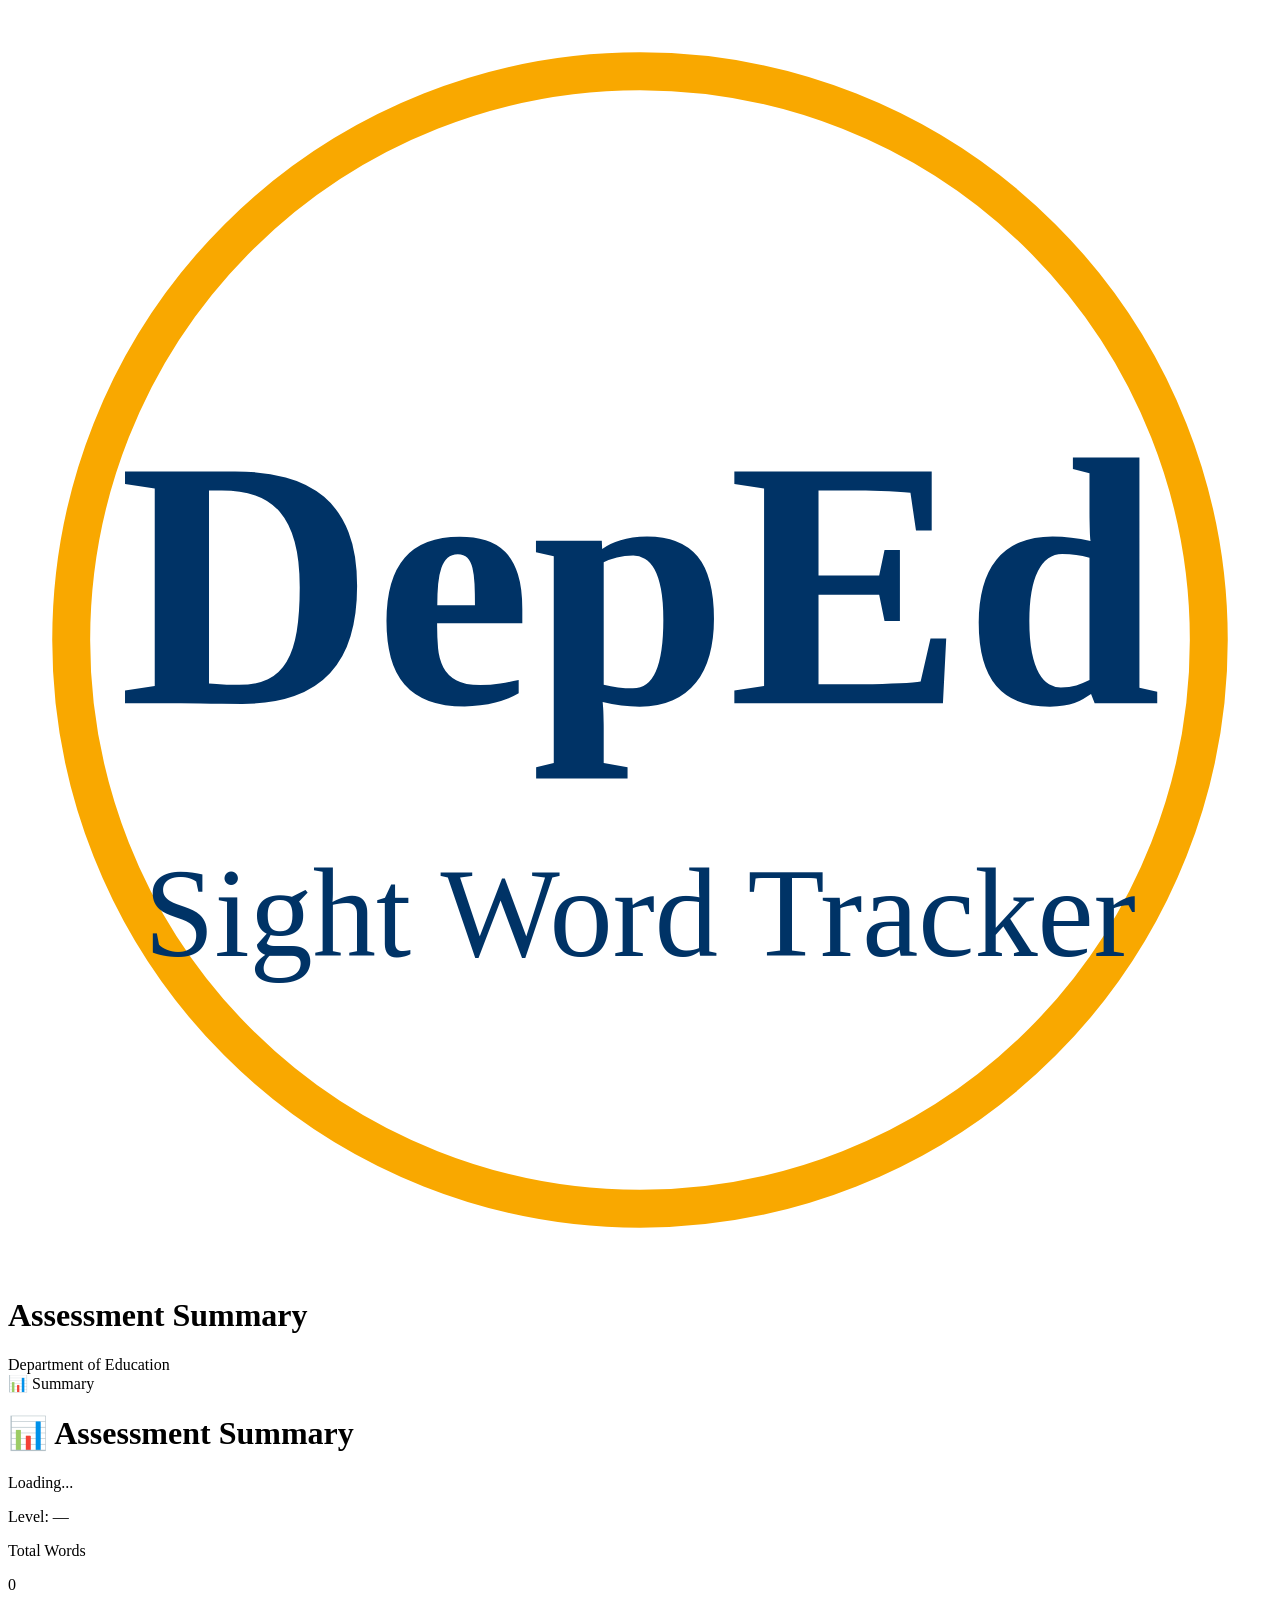
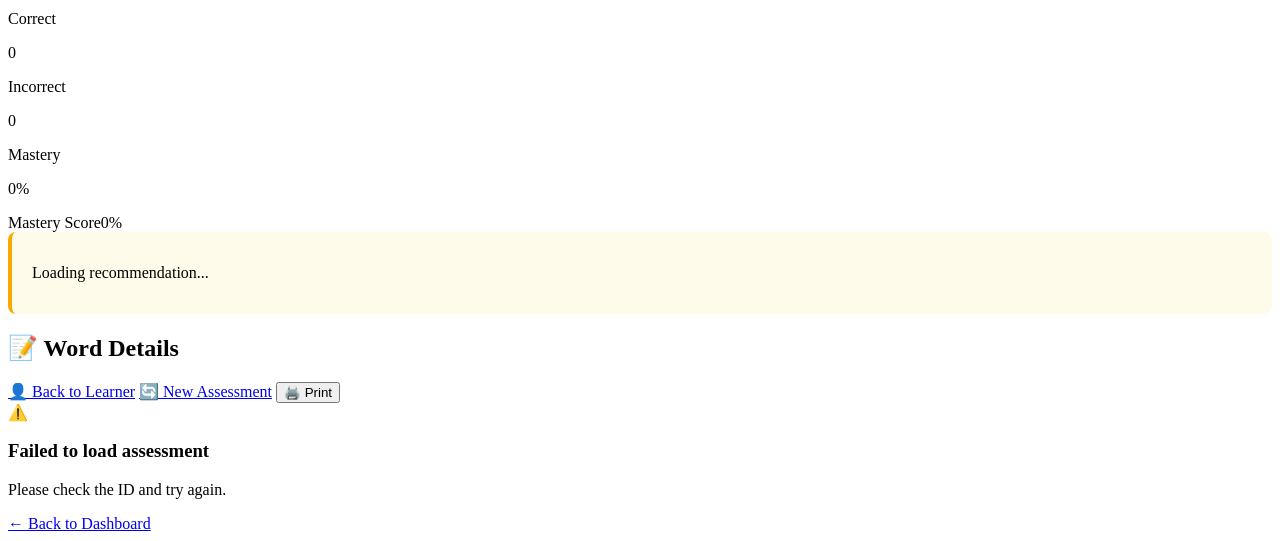
==== backend/static/pages/assessmentSummary.html @ c7be7844 "Initial commit: Sight Word Tracker" ====
<!DOCTYPE html>
<html lang="en">
<head>
    <meta charset="UTF-8" />
    <meta name="viewport" content="width=device-width, initial-scale=1.0" />
    <title>Assessment Summary</title>
    <link rel="stylesheet" href="/static/css/tailwind.css" />
    <style>
        .word-tag { display: inline-block; padding: 0.2rem 0.8rem; border-radius: 30px; font-weight: 500; margin: 0.2rem; }
        .word-tag.correct { background: #d1fae5; color: #065f46; }
        .word-tag.incorrect { background: #fee2e2; color: #991b1b; }
        .recommendation-box { border-left: 4px solid #f9a800; background: #fffbeb; padding: 1rem 1.25rem; border-radius: 0.5rem; }
        .progress-ring { transition: stroke-dashoffset 0.5s ease; }
    </style>
</head>
<body class="bg-[#f0f4f8] min-h-screen">

    <!-- DepEd Header -->
    <header class="deped-header">
        <div class="max-w-4xl mx-auto flex items-center justify-between flex-wrap">
            <div class="logo">
                <svg viewBox="0 0 100 100" fill="none" xmlns="http://www.w3.org/2000/svg" class="h-10 w-auto">
                    <circle cx="50" cy="50" r="45" fill="#fff" stroke="#f9a800" stroke-width="3"/>
                    <text x="50" y="55" text-anchor="middle" font-size="28" font-weight="bold" fill="#003366">DepEd</text>
                    <text x="50" y="75" text-anchor="middle" font-size="10" fill="#003366">Sight Word Tracker</text>
                </svg>
                <div>
                    <h1>Assessment Summary</h1>
                    <span class="sub">Department of Education</span>
                </div>
            </div>
            <div class="header-actions">
                <span class="text-sm">📊 Summary</span>
            </div>
        </div>
    </header>

    <main class="max-w-4xl mx-auto px-4 sm:px-6 lg:px-8 py-8">

        <!-- Loading -->
        <div id="loadingSpinner" class="flex justify-center py-20">
            <div class="w-12 h-12 border-4 border-blue-600 border-t-transparent rounded-full animate-spin"></div>
        </div>

        <!-- Content -->
        <div id="summaryContent" class="hidden">

            <!-- Header -->
            <div class="deped-card p-6 mb-6">
                <div class="flex flex-col sm:flex-row sm:items-center sm:justify-between">
                    <div>
                        <h1 class="text-2xl font-bold text-gray-800">📊 Assessment Summary</h1>
                        <p id="learnerInfo" class="text-gray-600 mt-1">Loading...</p>
                    </div>
                    <div class="mt-3 sm:mt-0">
                        <span id="levelBadge" class="px-4 py-2 bg-blue-100 text-blue-800 rounded-full text-sm font-medium">Level: —</span>
                    </div>
                </div>
            </div>

            <!-- Stats -->
            <div class="grid grid-cols-1 sm:grid-cols-4 gap-4 mb-6">
                <div class="deped-card text-center"><p class="text-sm text-gray-500">Total Words</p><p id="totalWords" class="text-2xl font-bold text-gray-800">0</p></div>
                <div class="deped-card text-center"><p class="text-sm text-gray-500">Correct</p><p id="correctCount" class="text-2xl font-bold text-emerald-600">0</p></div>
                <div class="deped-card text-center"><p class="text-sm text-gray-500">Incorrect</p><p id="incorrectCount" class="text-2xl font-bold text-red-600">0</p></div>
                <div class="deped-card text-center"><p class="text-sm text-gray-500">Mastery</p><p id="masteryPercent" class="text-2xl font-bold text-blue-600">0%</p></div>
            </div>

            <!-- Mastery Bar -->
            <div class="deped-card p-6 mb-6">
                <div class="flex justify-between text-sm"><span>Mastery Score</span><span id="masteryLabel" class="font-bold text-blue-600">0%</span></div>
                <div class="w-full bg-gray-200 rounded-full h-4 mt-1 overflow-hidden">
                    <div id="masteryBar" class="bg-[#f9a800] h-4 rounded-full transition-all duration-700" style="width:0%"></div>
                </div>
            </div>

            <!-- Recommendation -->
            <div id="recommendationBox" class="recommendation-box mb-6">
                <p id="recommendationText" class="text-gray-800 font-medium">Loading recommendation...</p>
            </div>

            <!-- Word Results -->
            <div class="deped-card overflow-hidden">
                <div class="border-b border-gray-200 pb-4 mb-4">
                    <h2 class="text-lg font-semibold text-gray-800">📝 Word Details</h2>
                </div>
                <div id="wordResultsContainer"></div>
            </div>

            <!-- Buttons -->
            <div class="mt-6 flex flex-col sm:flex-row gap-3">
                <a id="backToProfileBtn" href="#" class="btn-outline flex-1 text-center">👤 Back to Learner</a>
                <a id="newAssessmentBtn" href="#" class="btn-primary flex-1 text-center">🔄 New Assessment</a>
                <button id="printBtn" class="btn-success flex-1 text-center">🖨️ Print</button>
            </div>

        </div>

        <!-- Error -->
        <div id="errorState" class="hidden text-center py-20">
            <div class="text-5xl mb-4">⚠️</div>
            <h3 class="text-xl font-semibold text-red-600">Failed to load assessment</h3>
            <p id="errorMessage" class="text-gray-500 mt-2">Please check the ID and try again.</p>
            <a href="/" class="btn-primary inline-block mt-4">← Back to Dashboard</a>
        </div>

    </main>

    <script type="module" src="/static/js/controllers/assessmentSummary.js"></script>
</body>
</html>
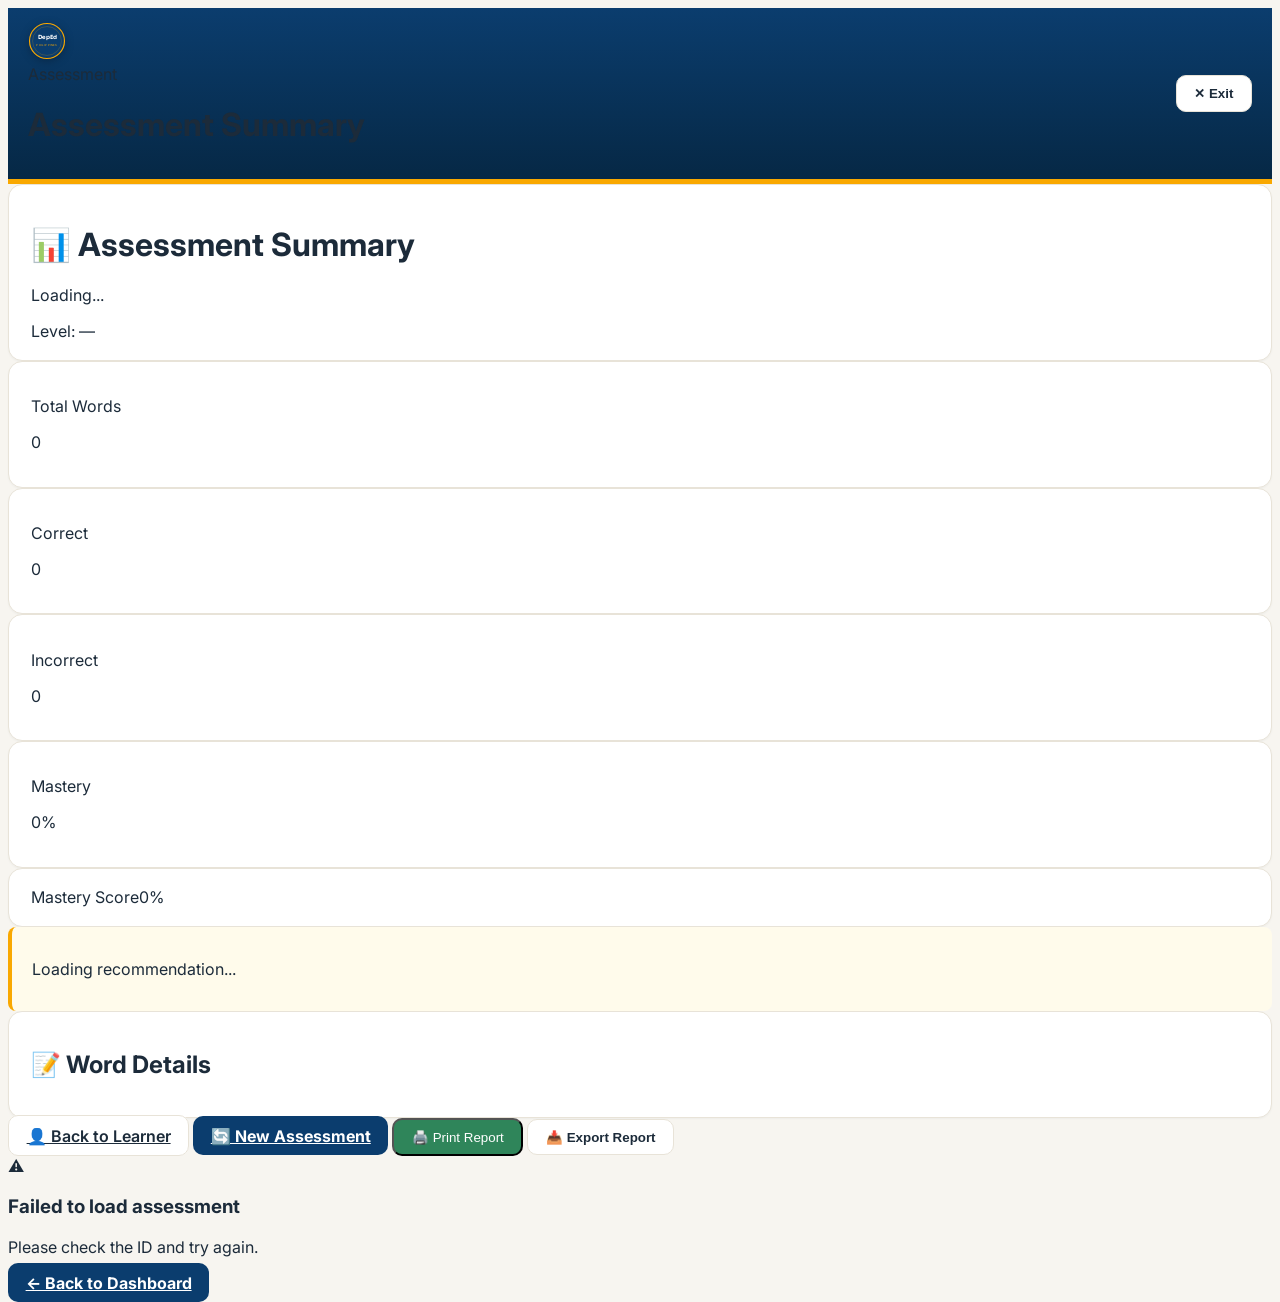
==== commit 2f0006ca: "improve feature and polish" ====
--- a/backend/static/pages/assessmentSummary.html
+++ b/backend/static/pages/assessmentSummary.html
@@ -4,33 +4,73 @@
     <meta charset="UTF-8" />
     <meta name="viewport" content="width=device-width, initial-scale=1.0" />
     <title>Assessment Summary</title>
+
+    <!-- App styles (shared) -->
+    <link rel="stylesheet" href="/static/css/style.css" />
+    <link rel="stylesheet" href="/static/css/teacher.css" />
     <link rel="stylesheet" href="/static/css/tailwind.css" />
+
+    <link rel="preconnect" href="https://fonts.googleapis.com">
+    <link rel="preconnect" href="https://fonts.gstatic.com" crossorigin>
+    <link href="https://fonts.googleapis.com/css2?family=Sora:wght@500;600;700;800&family=Inter:wght@400;500;600;700&display=swap" rel="stylesheet">
+
     <style>
+        :root {
+            --navy: #0B3D6E;
+            --navy-deep: #062845;
+            --gold: #F9A800;
+            --paper: #F7F5F0;
+            --paper-line: #E8E3D8;
+            --ink: #1C2B3A;
+            --ink-soft: #5B6B7A;
+            --mastery: #2F855A;
+            --mastery-soft: #E6F4EC;
+            --flag: #C0392B;
+            --flag-soft: #FBEAE8;
+            --card: #FFFFFF;
+        }
+
+        * { box-sizing: border-box; }
+        body { background: var(--paper); font-family: 'Inter', system-ui, sans-serif; color: var(--ink); }
+
+        .deped-header { background: linear-gradient(180deg, var(--navy) 0%, var(--navy-deep) 100%); border-bottom: 5px solid var(--gold); position: sticky; top: 0; z-index: 50; }
+        .deped-header .header-inner { padding: 0.85rem 1.25rem; display: flex; align-items: center; justify-content: space-between; gap: 1rem; }
+        .deped-header .seal { height: 38px; width: 38px; flex-shrink: 0; filter: drop-shadow(0 2px 4px rgba(0,0,0,0.25)); }
+
+        .deped-card { background: var(--card); border-radius: 14px; border: 1px solid var(--paper-line); box-shadow: 0 1px 2px rgba(11,40,69,0.04); padding: 1.15rem 1.4rem; }
+
+        .btn-outline { background: var(--card); border: 1.5px solid var(--paper-line); color: var(--ink); padding: 0.6rem 1.1rem; border-radius: 10px; font-weight: 600; cursor: pointer; }
+        .btn-primary { background: var(--navy); color: white; border: none; border-radius: 10px; font-weight: 700; cursor: pointer; padding: 0.6rem 1.1rem; }
+        .btn-success { background: var(--mastery); color: white; border-radius: 10px; padding: 0.6rem 1.1rem; }
+
         .word-tag { display: inline-block; padding: 0.2rem 0.8rem; border-radius: 30px; font-weight: 500; margin: 0.2rem; }
         .word-tag.correct { background: #d1fae5; color: #065f46; }
         .word-tag.incorrect { background: #fee2e2; color: #991b1b; }
-        .recommendation-box { border-left: 4px solid #f9a800; background: #fffbeb; padding: 1rem 1.25rem; border-radius: 0.5rem; }
+        .recommendation-box { border-left: 4px solid var(--gold); background: #fffbeb; padding: 1rem 1.25rem; border-radius: 0.5rem; }
         .progress-ring { transition: stroke-dashoffset 0.5s ease; }
+
+        @media (prefers-reduced-motion: reduce) { * { animation-duration: 0.01ms !important; transition-duration: 0.01ms !important; } }
     </style>
 </head>
 <body class="bg-[#f0f4f8] min-h-screen">
 
     <!-- DepEd Header -->
     <header class="deped-header">
-        <div class="max-w-4xl mx-auto flex items-center justify-between flex-wrap">
-            <div class="logo">
-                <svg viewBox="0 0 100 100" fill="none" xmlns="http://www.w3.org/2000/svg" class="h-10 w-auto">
-                    <circle cx="50" cy="50" r="45" fill="#fff" stroke="#f9a800" stroke-width="3"/>
-                    <text x="50" y="55" text-anchor="middle" font-size="28" font-weight="bold" fill="#003366">DepEd</text>
-                    <text x="50" y="75" text-anchor="middle" font-size="10" fill="#003366">Sight Word Tracker</text>
+        <div class="header-inner">
+            <div class="title-block">
+                <svg class="seal" viewBox="0 0 100 100" fill="none" xmlns="http://www.w3.org/2000/svg">
+                    <circle cx="50" cy="50" r="46" fill="#0B3D6E" stroke="#F9A800" stroke-width="3"/>
+                    <circle cx="50" cy="50" r="38" fill="none" stroke="#F9A800" stroke-width="1" opacity="0.5"/>
+                    <text x="50" y="46" text-anchor="middle" font-family="Sora, sans-serif" font-size="15" font-weight="700" fill="#fff">DepEd</text>
+                    <text x="50" y="62" text-anchor="middle" font-family="Inter, sans-serif" font-size="7" fill="#F9A800" letter-spacing="0.5">PHILIPPINES</text>
                 </svg>
                 <div>
-                    <h1>Assessment Summary</h1>
-                    <span class="sub">Department of Education</span>
+                    <span class="eyebrow">Assessment</span>
+                    <h1 class="display">Assessment Summary</h1>
                 </div>
             </div>
-            <div class="header-actions">
-                <span class="text-sm">📊 Summary</span>
+            <div>
+                <button id="exitBtn" class="btn-outline">✕ Exit</button>
             </div>
         </div>
     </header>
@@ -91,7 +131,8 @@
             <div class="mt-6 flex flex-col sm:flex-row gap-3">
                 <a id="backToProfileBtn" href="#" class="btn-outline flex-1 text-center">👤 Back to Learner</a>
                 <a id="newAssessmentBtn" href="#" class="btn-primary flex-1 text-center">🔄 New Assessment</a>
-                <button id="printBtn" class="btn-success flex-1 text-center">🖨️ Print</button>
+                <button id="printBtn" class="btn-success flex-1 text-center">🖨️ Print Report</button>
+                <button id="exportBtn" class="btn-outline flex-1 text-center">📥 Export Report</button>
             </div>
 
         </div>
